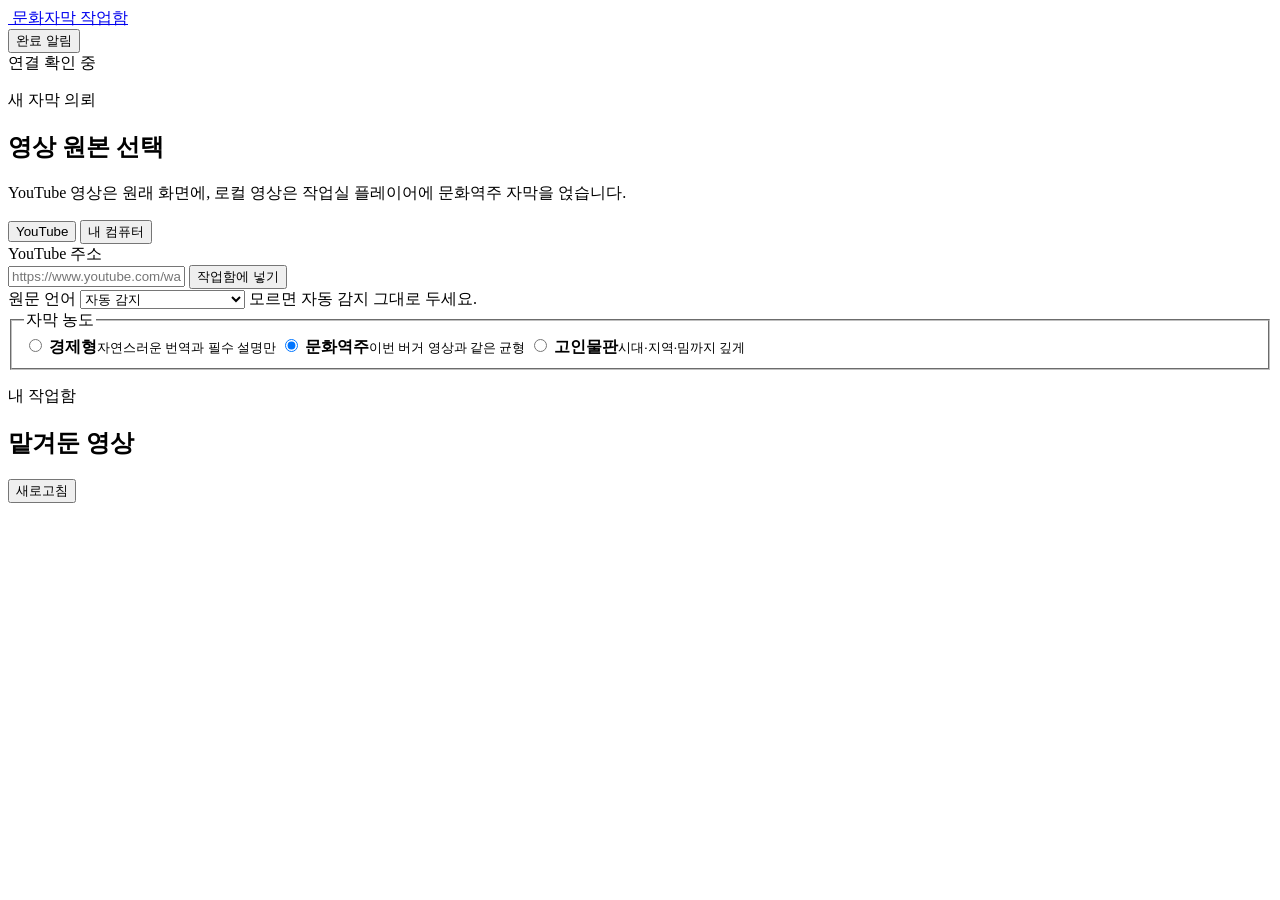
==== app/web/index.html @ 167eb342 "Add culture-subtitle-workbench skill and local app" ====
<!doctype html>
<html lang="ko">
<head>
  <meta charset="utf-8">
  <meta name="viewport" content="width=device-width, initial-scale=1">
  <meta name="theme-color" content="#3770bf">
  <title>문화자막 작업함</title>
  <link rel="manifest" href="/app/manifest.webmanifest">
  <link rel="stylesheet" href="/app/styles.css">
</head>
<body>
  <header class="topbar">
    <a class="brand" href="/app/" aria-label="문화자막 작업함">
      <span class="brand-mark"><img src="/app/icon-192.png" alt=""></span>
      <span>문화자막 작업함</span>
    </a>
    <div class="top-actions">
      <button class="notify-button" id="notify-button" type="button">완료 알림</button>
      <div class="connection" id="connection"><span></span> 연결 확인 중</div>
    </div>
  </header>

  <main class="shell">
    <section class="request-panel" aria-labelledby="request-title">
      <div>
        <p class="eyebrow">새 자막 의뢰</p>
        <h1 id="request-title">영상 원본 선택</h1>
        <p class="intro">YouTube 영상은 원래 화면에, 로컬 영상은 작업실 플레이어에 문화역주 자막을 얹습니다.</p>
      </div>
      <form id="request-form">
        <div class="source-tabs" role="tablist" aria-label="영상 원본">
          <button class="source-tab active" type="button" role="tab" aria-selected="true" data-source="youtube">YouTube</button>
          <button class="source-tab" type="button" role="tab" aria-selected="false" data-source="local">내 컴퓨터</button>
        </div>
        <div class="source-pane" id="youtube-source">
          <label for="video-url">YouTube 주소</label>
          <div class="url-row">
            <input id="video-url" name="url" type="url" inputmode="url" autocomplete="url" placeholder="https://www.youtube.com/watch?v=…" required>
            <button class="primary" type="submit">작업함에 넣기</button>
          </div>
        </div>
        <div class="source-pane" id="local-source" hidden>
          <label for="video-file">로컬 영상 파일</label>
          <div class="file-row">
            <label class="file-picker" for="video-file"><strong>영상 선택</strong><span id="file-name">MP4·MOV·WebM·MKV·AVI</span></label>
            <input id="video-file" type="file" accept="video/*,.mkv,.avi,.wmv">
            <button class="primary" type="submit">작업함에 올리기</button>
          </div>
          <p class="upload-note">파일은 이 PC의 작업 폴더에만 저장됩니다. 업로드 창을 닫지 마세요.</p>
        </div>
        <div class="language-row">
          <label for="source-language">원문 언어</label>
          <select id="source-language" name="language">
            <option value="auto" selected>자동 감지</option>
            <option value="tr">튀르키예어</option>
            <option value="fa">페르시아어</option>
            <option value="pt">포르투갈어(브라질 포함)</option>
            <option value="es">스페인어</option>
            <option value="ar">아랍어</option>
            <option value="ja">일본어</option>
            <option value="zh">중국어</option>
            <option value="ru">러시아어</option>
            <option value="fr">프랑스어</option>
            <option value="de">독일어</option>
            <option value="it">이탈리아어</option>
            <option value="hi">힌디어</option>
            <option value="id">인도네시아어</option>
            <option value="vi">베트남어</option>
            <option value="th">태국어</option>
            <option value="en">영어</option>
          </select>
          <span>모르면 자동 감지 그대로 두세요.</span>
        </div>
        <fieldset>
          <legend>자막 농도</legend>
          <div class="level-grid">
            <label class="level-option">
              <input type="radio" name="level" value="economy">
              <span><strong>경제형</strong><small>자연스러운 번역과 필수 설명만</small></span>
            </label>
            <label class="level-option selected">
              <input type="radio" name="level" value="culture" checked>
              <span><strong>문화역주</strong><small>이번 버거 영상과 같은 균형</small></span>
            </label>
            <label class="level-option">
              <input type="radio" name="level" value="curator">
              <span><strong>고인물판</strong><small>시대·지역·밈까지 깊게</small></span>
            </label>
          </div>
        </fieldset>
        <p class="form-message" id="form-message" role="status"></p>
      </form>
    </section>

    <section class="queue-section" aria-labelledby="queue-title">
      <div class="section-heading">
        <div>
          <p class="eyebrow">내 작업함</p>
          <h2 id="queue-title">맡겨둔 영상</h2>
        </div>
        <button class="quiet" id="refresh-button" type="button">새로고침</button>
      </div>
      <div class="library-tabs" id="library-tabs" role="tablist" aria-label="재생목록"></div>
      <div class="job-list" id="job-list" aria-live="polite"></div>
    </section>
  </main>

  <dialog id="pair-dialog">
    <form method="dialog" id="pair-form">
      <p class="eyebrow">모바일 페어링</p>
      <h2>PC에 표시된 토큰을 입력하세요.</h2>
      <p>같은 와이파이에 연결된 기기만 사용하세요.</p>
      <input id="pair-token" autocomplete="off" placeholder="페어링 토큰">
      <div class="dialog-actions">
        <button class="quiet" value="cancel">취소</button>
        <button class="primary" value="default">연결</button>
      </div>
    </form>
  </dialog>

  <dialog id="playlist-dialog" aria-labelledby="playlist-dialog-title">
    <form method="dialog" id="playlist-form">
      <p class="eyebrow">재생목록 정리</p>
      <h2 id="playlist-dialog-title">어느 재생목록으로 옮길까요?</h2>
      <p class="delete-job-title" id="playlist-job-title"></p>
      <label for="playlist-name">재생목록 이름</label>
      <input id="playlist-name" list="playlist-names" maxlength="40" autocomplete="off" required>
      <datalist id="playlist-names"></datalist>
      <p class="dialog-message" id="playlist-dialog-message" role="status"></p>
      <div class="dialog-actions">
        <button class="quiet" value="cancel" type="button" id="playlist-cancel">취소</button>
        <button class="primary" value="default" type="submit" id="playlist-confirm">옮기기</button>
      </div>
    </form>
  </dialog>

  <dialog id="delete-dialog" aria-labelledby="delete-dialog-title">
    <form method="dialog" id="delete-form">
      <p class="eyebrow danger-eyebrow">작업 삭제</p>
      <h2 id="delete-dialog-title">이 작업을 삭제할까요?</h2>
      <p class="delete-job-title" id="delete-job-title"></p>
      <p>작업함 목록과 저장된 자막·내보내기 파일이 함께 삭제되며, 작업함에서 복구할 수 없습니다.</p>
      <p class="dialog-message" id="delete-dialog-message" role="status"></p>
      <div class="dialog-actions">
        <button class="quiet" value="cancel" type="button" id="delete-cancel">취소</button>
        <button class="danger-button" value="default" type="submit" id="delete-confirm">삭제</button>
      </div>
    </form>
  </dialog>

  <script src="/app/common.js"></script>
  <script src="/app/app.js"></script>
</body>
</html>
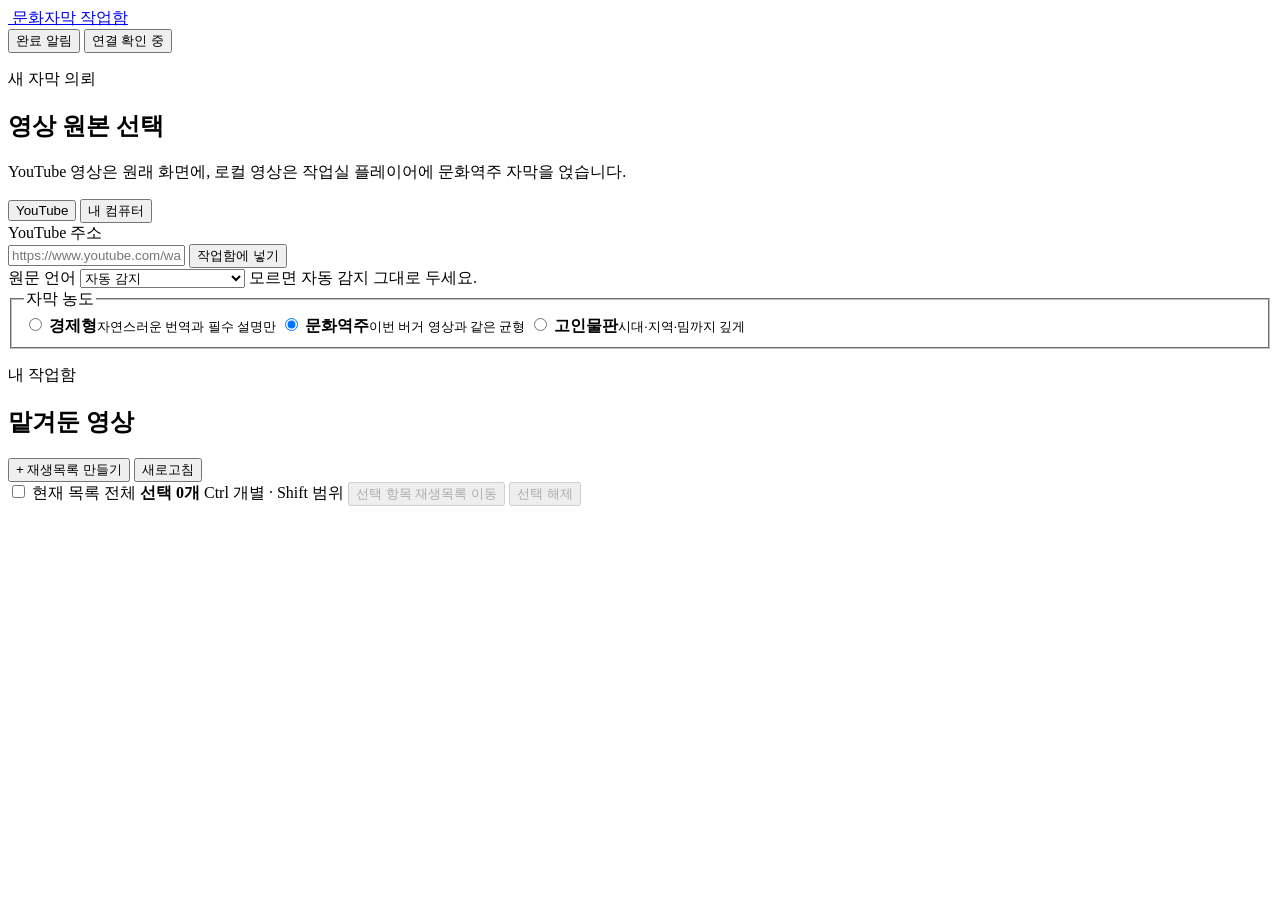
==== commit eb16312f: "v0.9.0: fix translation failures and sync fixes from the live app - Embed source cues in the prompt " ====
--- a/app/web/index.html
+++ b/app/web/index.html
@@ -16,7 +16,7 @@
     </a>
     <div class="top-actions">
       <button class="notify-button" id="notify-button" type="button">완료 알림</button>
-      <div class="connection" id="connection"><span></span> 연결 확인 중</div>
+      <button class="connection" id="connection" type="button" aria-haspopup="dialog"><span></span> 연결 확인 중</button>
     </div>
   </header>
 
@@ -60,6 +60,7 @@
             <option value="ja">일본어</option>
             <option value="zh">중국어</option>
             <option value="ru">러시아어</option>
+            <option value="pl">폴란드어</option>
             <option value="fr">프랑스어</option>
             <option value="de">독일어</option>
             <option value="it">이탈리아어</option>
@@ -98,9 +99,22 @@
           <p class="eyebrow">내 작업함</p>
           <h2 id="queue-title">맡겨둔 영상</h2>
         </div>
-        <button class="quiet" id="refresh-button" type="button">새로고침</button>
+        <div class="section-actions">
+          <button class="organize-button" id="create-playlist-button" type="button">+ 재생목록 만들기</button>
+          <button class="quiet" id="refresh-button" type="button">새로고침</button>
+        </div>
       </div>
       <div class="library-tabs" id="library-tabs" role="tablist" aria-label="재생목록"></div>
+      <div class="bulk-toolbar" id="bulk-toolbar" aria-label="여러 영상 선택 도구">
+        <label class="select-all-label">
+          <input id="select-visible" type="checkbox">
+          <span>현재 목록 전체</span>
+        </label>
+        <strong id="selection-count" aria-live="polite">선택 0개</strong>
+        <span class="selection-help">Ctrl 개별 · Shift 범위</span>
+        <button class="organize-button" id="bulk-playlist-button" type="button" disabled>선택 항목 재생목록 이동</button>
+        <button class="quiet" id="clear-selection-button" type="button" disabled>선택 해제</button>
+      </div>
       <div class="job-list" id="job-list" aria-live="polite"></div>
     </section>
   </main>
@@ -114,6 +128,24 @@
       <div class="dialog-actions">
         <button class="quiet" value="cancel">취소</button>
         <button class="primary" value="default">연결</button>
+      </div>
+    </form>
+  </dialog>
+
+  <dialog id="server-dialog" aria-labelledby="server-dialog-title">
+    <form method="dialog" id="server-form">
+      <p class="eyebrow">서버 상태</p>
+      <h2 id="server-dialog-title">문화자막 서버에 연결되지 않습니다.</h2>
+      <p id="server-dialog-message">PC가 켜져 있고 Tailscale이 연결되어 있는지 확인하세요. PC에 로그인하면 서버는 창 없이 자동으로 시작됩니다.</p>
+      <p class="server-address" id="server-address"></p>
+      <p class="dialog-message" id="server-dialog-message-detail" role="status"></p>
+      <div class="server-tools" id="server-tools" hidden>
+        <button class="quiet" id="copy-server-address" type="button">서버 주소 복사</button>
+        <button class="quiet" id="copy-pair-token" type="button">페어링 토큰 복사</button>
+      </div>
+      <div class="dialog-actions">
+        <button class="quiet" value="cancel" type="button" id="server-close">닫기</button>
+        <button class="primary" value="default" type="button" id="server-retry">다시 연결</button>
       </div>
     </form>
   </dialog>
@@ -134,6 +166,20 @@
     </form>
   </dialog>
 
+  <dialog id="create-playlist-dialog" aria-labelledby="create-playlist-dialog-title">
+    <form method="dialog" id="create-playlist-form">
+      <p class="eyebrow">재생목록 만들기</p>
+      <h2 id="create-playlist-dialog-title">새 재생목록 이름</h2>
+      <label for="new-playlist-name">재생목록 이름</label>
+      <input id="new-playlist-name" maxlength="40" autocomplete="off" required>
+      <p class="dialog-message" id="create-playlist-dialog-message" role="status"></p>
+      <div class="dialog-actions">
+        <button class="quiet" value="cancel" type="button" id="create-playlist-cancel">취소</button>
+        <button class="primary" value="default" type="submit" id="create-playlist-confirm">만들기</button>
+      </div>
+    </form>
+  </dialog>
+
   <dialog id="delete-dialog" aria-labelledby="delete-dialog-title">
     <form method="dialog" id="delete-form">
       <p class="eyebrow danger-eyebrow">작업 삭제</p>
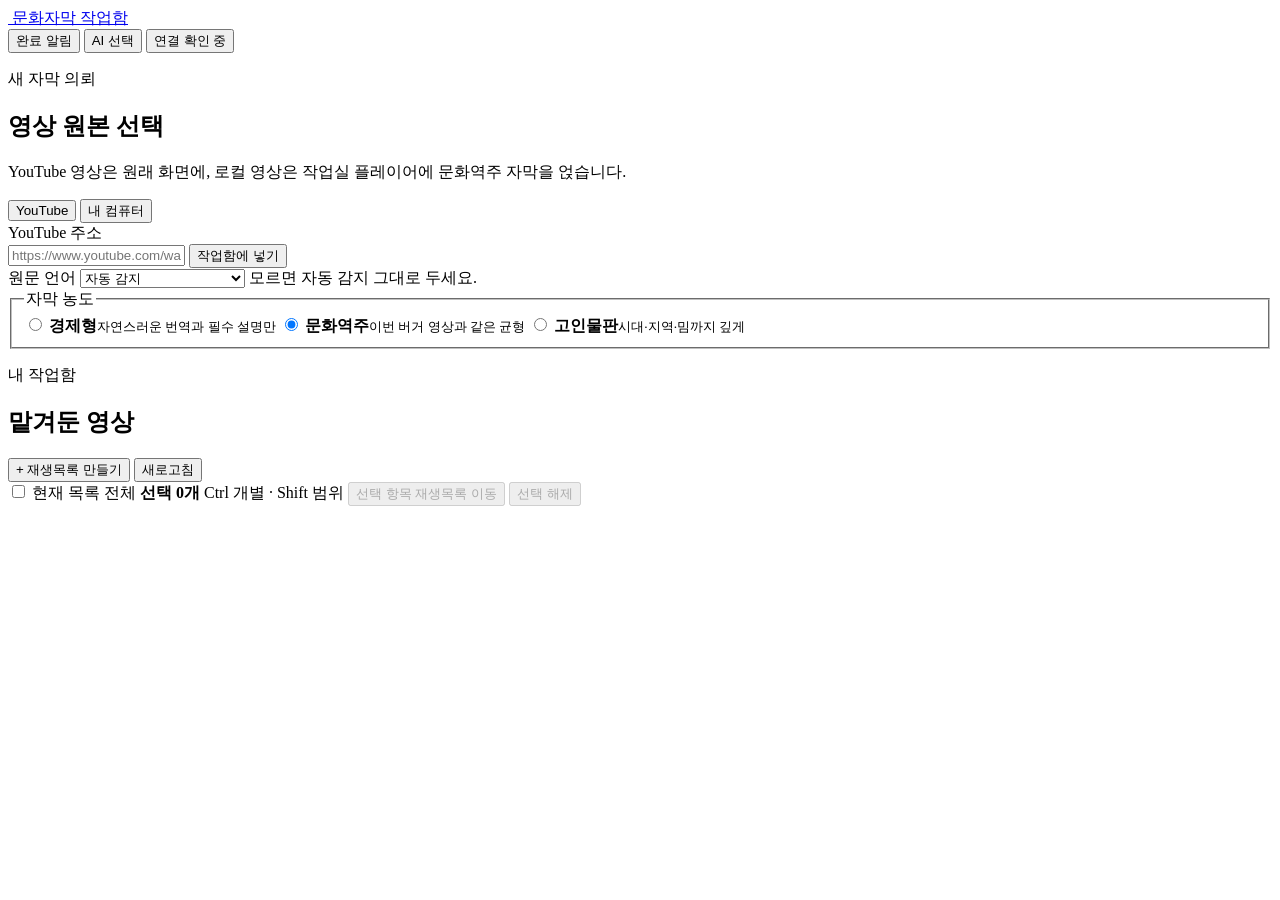
==== commit a69ab4a3: "v0.10.0: select subscription CLI for cultural subtitles" ====
--- a/app/web/index.html
+++ b/app/web/index.html
@@ -16,6 +16,7 @@
     </a>
     <div class="top-actions">
       <button class="notify-button" id="notify-button" type="button">완료 알림</button>
+      <button class="notify-button" id="ai-settings-button" type="button">AI 선택</button>
       <button class="connection" id="connection" type="button" aria-haspopup="dialog"><span></span> 연결 확인 중</button>
     </div>
   </header>
@@ -119,6 +120,15 @@
     </section>
   </main>
 
+  <dialog id="ai-settings-dialog" aria-labelledby="ai-settings-title">
+    <h2 id="ai-settings-title">번역에 사용할 AI</h2>
+    <p>서버 PC에 설치·로그인된 CLI를 사용합니다. 별도 API 키 없이 선택한 계정의 사용량을 씁니다.</p>
+    <label for="ai-backend">AI 선택</label>
+    <select id="ai-backend"></select>
+    <p>자동은 설치된 순서로 선택합니다. 로그인·잔여 사용량까지 확인하는 기능은 아닙니다. 전사문은 선택한 AI 서비스에 전달됩니다.</p>
+    <p id="ai-settings-status" role="status"></p>
+    <div class="dialog-actions"><button class="quiet" id="ai-settings-close" type="button">닫기</button><button class="primary" id="ai-settings-save" type="button">저장</button></div>
+  </dialog>
   <dialog id="pair-dialog">
     <form method="dialog" id="pair-form">
       <p class="eyebrow">모바일 페어링</p>
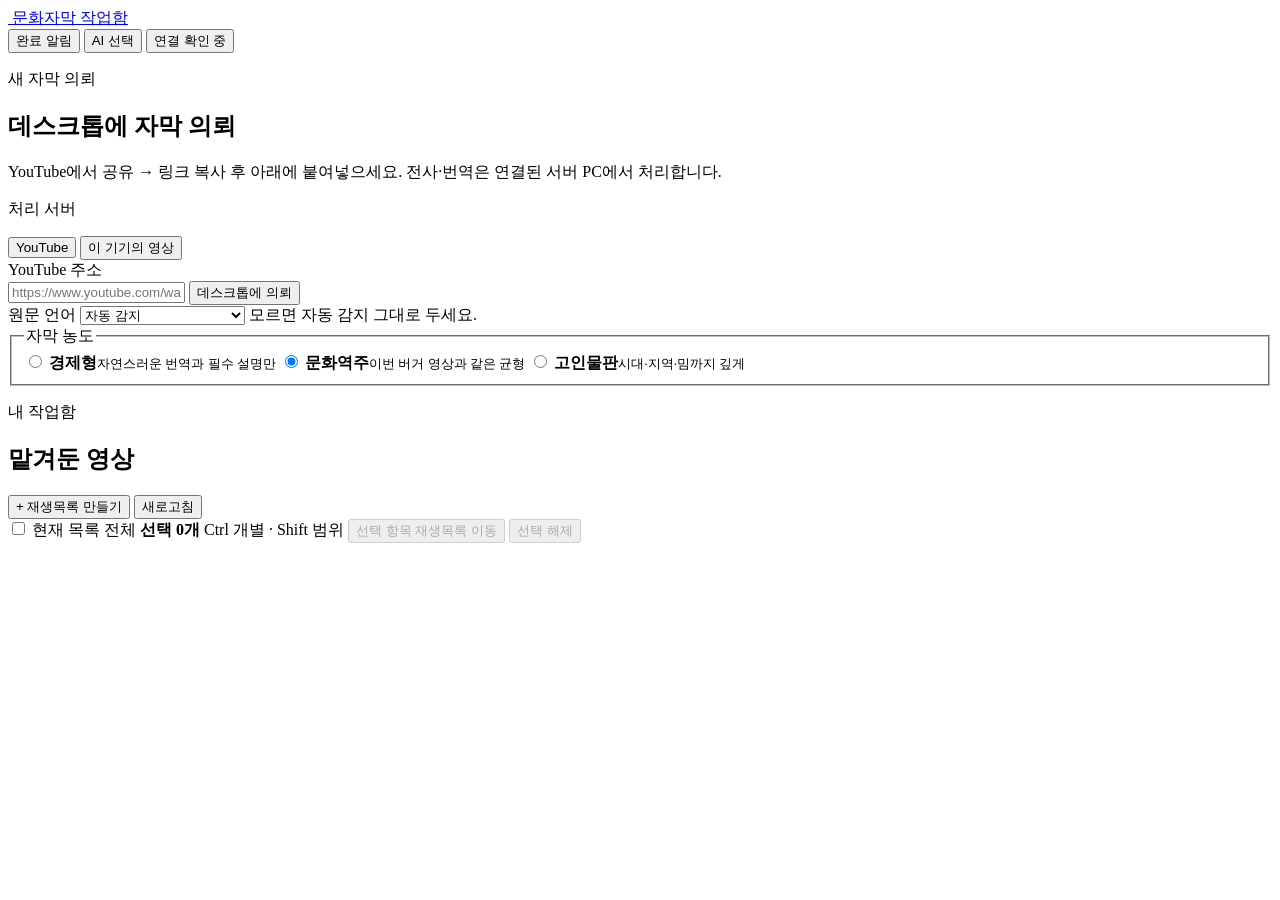
==== commit db2394f8: "Update public local workbench to v0.11.0" ====
--- a/app/web/index.html
+++ b/app/web/index.html
@@ -6,7 +6,7 @@
   <meta name="theme-color" content="#3770bf">
   <title>문화자막 작업함</title>
   <link rel="manifest" href="/app/manifest.webmanifest">
-  <link rel="stylesheet" href="/app/styles.css">
+  <link rel="stylesheet" href="/app/styles.css?v=20261020-watch-ui">
 </head>
 <body>
   <header class="topbar">
@@ -25,19 +25,20 @@
     <section class="request-panel" aria-labelledby="request-title">
       <div>
         <p class="eyebrow">새 자막 의뢰</p>
-        <h1 id="request-title">영상 원본 선택</h1>
-        <p class="intro">YouTube 영상은 원래 화면에, 로컬 영상은 작업실 플레이어에 문화역주 자막을 얹습니다.</p>
+        <h1 id="request-title">데스크톱에 자막 의뢰</h1>
+        <p class="intro">YouTube에서 공유 → 링크 복사 후 아래에 붙여넣으세요. 전사·번역은 연결된 서버 PC에서 처리합니다.</p>
+        <p class="request-destination">처리 서버 <strong id="request-server"></strong></p>
       </div>
       <form id="request-form">
         <div class="source-tabs" role="tablist" aria-label="영상 원본">
           <button class="source-tab active" type="button" role="tab" aria-selected="true" data-source="youtube">YouTube</button>
-          <button class="source-tab" type="button" role="tab" aria-selected="false" data-source="local">내 컴퓨터</button>
+          <button class="source-tab" type="button" role="tab" aria-selected="false" data-source="local">이 기기의 영상</button>
         </div>
         <div class="source-pane" id="youtube-source">
           <label for="video-url">YouTube 주소</label>
           <div class="url-row">
             <input id="video-url" name="url" type="url" inputmode="url" autocomplete="url" placeholder="https://www.youtube.com/watch?v=…" required>
-            <button class="primary" type="submit">작업함에 넣기</button>
+            <button class="primary" type="submit">데스크톱에 의뢰</button>
           </div>
         </div>
         <div class="source-pane" id="local-source" hidden>
@@ -47,7 +48,7 @@
             <input id="video-file" type="file" accept="video/*,.mkv,.avi,.wmv">
             <button class="primary" type="submit">작업함에 올리기</button>
           </div>
-          <p class="upload-note">파일은 이 PC의 작업 폴더에만 저장됩니다. 업로드 창을 닫지 마세요.</p>
+          <p class="upload-note">파일은 연결된 서버 PC에 업로드됩니다. 업로드가 끝날 때까지 이 창을 열어두세요.</p>
         </div>
         <div class="language-row">
           <label for="source-language">원문 언어</label>
@@ -148,6 +149,10 @@
       <h2 id="server-dialog-title">문화자막 서버에 연결되지 않습니다.</h2>
       <p id="server-dialog-message">PC가 켜져 있고 Tailscale이 연결되어 있는지 확인하세요. PC에 로그인하면 서버는 창 없이 자동으로 시작됩니다.</p>
       <p class="server-address" id="server-address"></p>
+      <div id="server-start-tools" hidden>
+        <a class="primary" href="http://127.0.0.1:47831/start/culture-subtitle-queue" target="_blank" rel="noopener">이 PC 서버 켜기</a>
+        <p>웹앱 보관함을 통해 실행합니다. 열리지 않으면 바탕화면의 ‘문화자막 시작’을 누르세요.</p>
+      </div>
       <p class="dialog-message" id="server-dialog-message-detail" role="status"></p>
       <div class="server-tools" id="server-tools" hidden>
         <button class="quiet" id="copy-server-address" type="button">서버 주소 복사</button>
@@ -165,9 +170,12 @@
       <p class="eyebrow">재생목록 정리</p>
       <h2 id="playlist-dialog-title">어느 재생목록으로 옮길까요?</h2>
       <p class="delete-job-title" id="playlist-job-title"></p>
-      <label for="playlist-name">재생목록 이름</label>
-      <input id="playlist-name" list="playlist-names" maxlength="40" autocomplete="off" required>
-      <datalist id="playlist-names"></datalist>
+      <label for="playlist-name">이동할 재생목록</label>
+      <select id="playlist-name" required></select>
+      <div id="playlist-new-fields" hidden>
+        <label for="playlist-new-name">새 재생목록 이름</label>
+        <input id="playlist-new-name" maxlength="40" autocomplete="off" disabled>
+      </div>
       <p class="dialog-message" id="playlist-dialog-message" role="status"></p>
       <div class="dialog-actions">
         <button class="quiet" value="cancel" type="button" id="playlist-cancel">취소</button>
@@ -204,7 +212,8 @@
     </form>
   </dialog>
 
-  <script src="/app/common.js"></script>
-  <script src="/app/app.js"></script>
+  <script src="/app/common.js?v=20261019-resume"></script>
+  <script src="/app/playback.js?v=20261020-watch-ui"></script>
+  <script src="/app/app.js?v=20261019-library-fix"></script>
 </body>
 </html>
